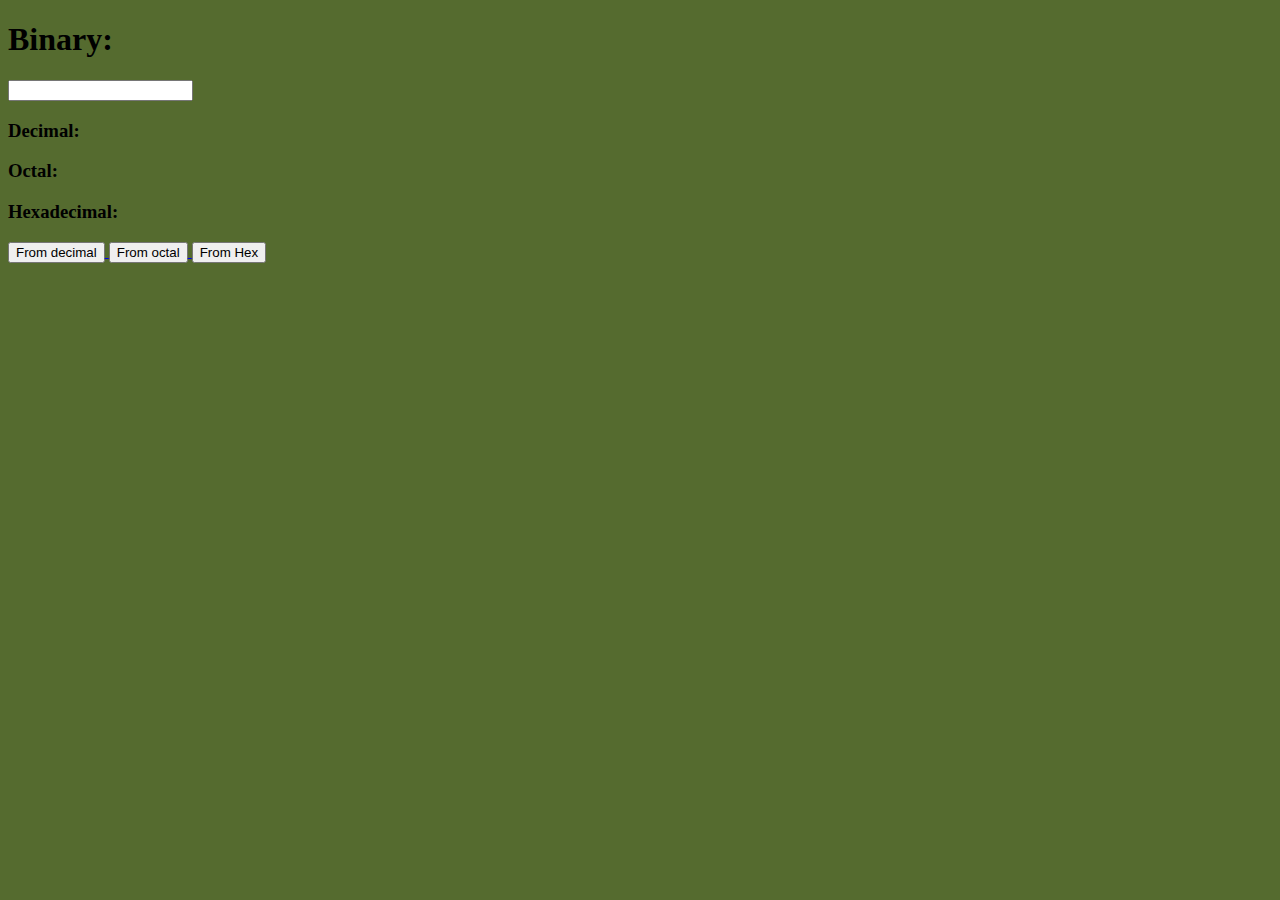
==== indexB.html @ f1fff445 "Add files via upload" ====
<!DOCTYPE html>
<html lang="en">
  <head>
    <meta charset="UTF-8" />
    <meta http-equiv="X-UA-Compatible" content="IE=edge" />
    <meta name="viewport" content="width=device-width, initial-scale=1.0" />
    <link rel="stylesheet" href="StyleSheet.css" />
    <title>toBinary</title>
  </head>
  <body>
    <script src="indexB.js"></script>
    <div>
      <h1>Binary:</h1>
      <input type="text" id="Binary" />
    </div>
    <div>
      <h3>Decimal:</h3>
      <h3 id="decimalOut"></h3>
    </div>
    <div>
      <h3>Octal:</h3>
      <h3 id="octalOut"></h3>
    </div>
    <div>
      <h3>Hexadecimal:</h3>
      <h3 id="hexOut"></h3>
    </div>
    <div>
      <a href="https://andihat.github.io/toBinary/index.html">
        <button>From decimal</button>
      </a>
      <a href="https://andihat.github.io/toBinary/indexO.html">
        <button>From octal</button>
      </a>
      <a href="https://andihat.github.io/toBinary/indexH.html">
        <button>From Hex</button>
      </a>
    </div>
  </body>
</html>
---- StyleSheet.css ----
body {

    background-color: darkolivegreen;

}
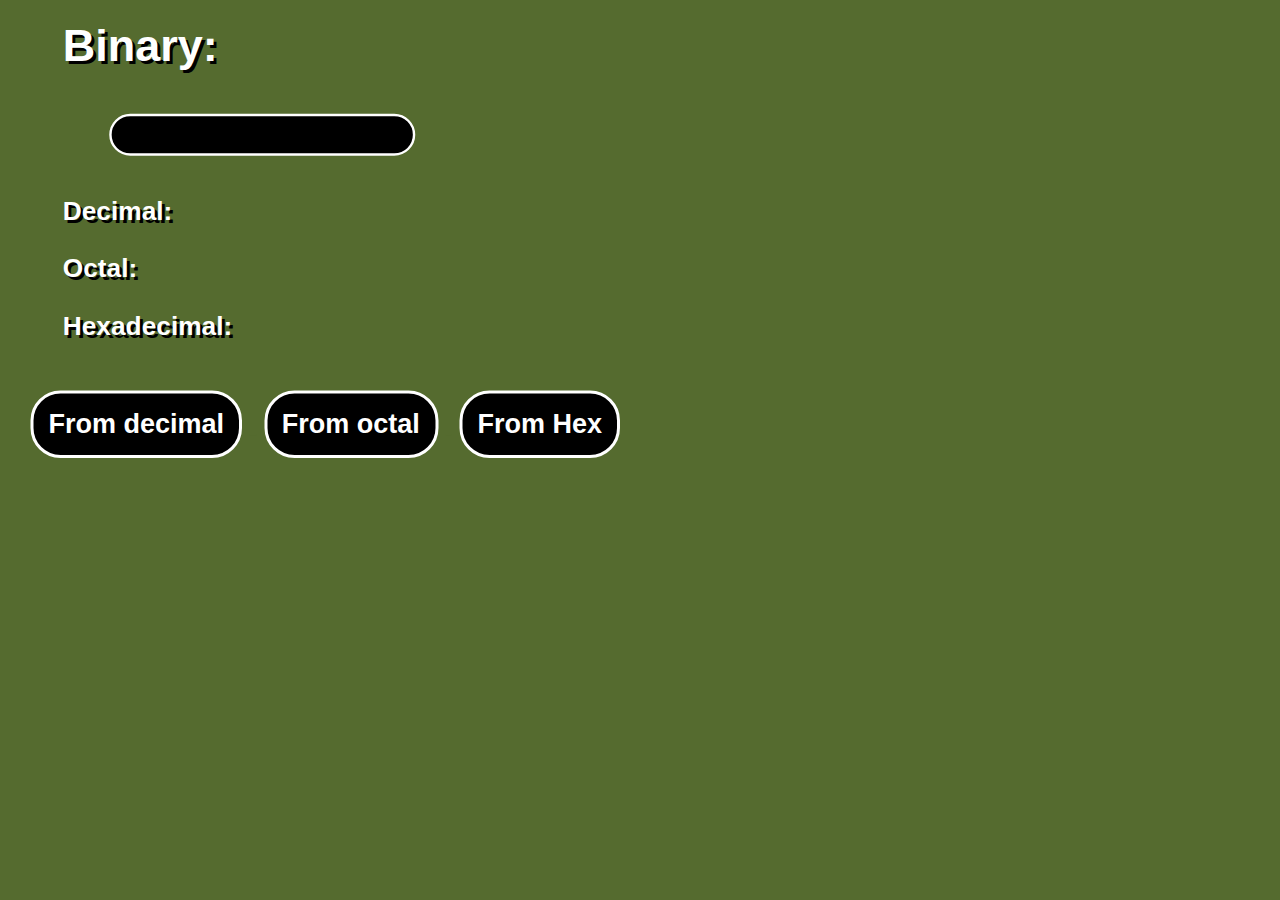
==== commit 884daee8: "Update indexB.html" ====
--- a/indexB.html
+++ b/indexB.html
@@ -5,27 +5,29 @@
     <meta http-equiv="X-UA-Compatible" content="IE=edge" />
     <meta name="viewport" content="width=device-width, initial-scale=1.0" />
     <link rel="stylesheet" href="StyleSheet.css" />
+    <link
+      rel="stylesheet"
+      media="(min-width:800px)"
+      href="StyleSheetLarge.css"
+    />
     <title>toBinary</title>
   </head>
   <body>
     <script src="indexB.js"></script>
-    <div>
+    <div class="in">
       <h1>Binary:</h1>
       <input type="text" id="Binary" />
     </div>
-    <div>
-      <h3>Decimal:</h3>
-      <h3 id="decimalOut"></h3>
+    <div class="outText">
+      <h3 id="decimalOut">Decimal:</h3>
     </div>
-    <div>
-      <h3>Octal:</h3>
-      <h3 id="octalOut"></h3>
+    <div class="outText">
+      <h3 id="octalOut">Octal:</h3>
     </div>
-    <div>
-      <h3>Hexadecimal:</h3>
-      <h3 id="hexOut"></h3>
+    <div class="outText">
+      <h3 id="hexOut">Hexadecimal:</h3>
     </div>
-    <div>
+    <div class="buttons">
       <a href="https://andihat.github.io/toBinary/index.html">
         <button>From decimal</button>
       </a>
--- a/StyleSheet.css
+++ b/StyleSheet.css
@@ -1,5 +1,105 @@
 body {
+    background-color: darkolivegreen;
+    font-family: Arial, Helvetica, sans-serif;
+}
 
-    background-color: darkolivegreen;
+@keyframes inputScale {
+    from{scale: 100%;}
+    to{scale: 110%;}
+}
 
-}+@keyframes scale {
+    from{scale: 100%;}
+    to{scale: 150%;}
+}
+
+.in {
+    margin:auto;
+    text-align: left;
+    width: auto;
+    max-width: 350px;
+
+    color: white;
+    text-shadow: 2px 2px black;
+    font-size: 15px;
+    
+}
+
+input {
+    background-color: black;
+
+    border: 2px white;
+    border-style:solid;
+    border-radius: 20px;
+
+    padding: 5px;
+    margin: 5px;
+
+    color: white;
+    font-weight: bold;
+    font-size: large;
+
+    scale: 0.8;
+}
+
+input:focus{
+
+    animation-name: inputScale;
+    animation-duration: 0.5s;
+    scale: 110%;
+    
+
+}
+
+.outText {
+    margin:auto;
+    text-align: left;
+    width: auto;
+    max-width: 350px;
+
+    color: white;
+    text-shadow: 2px 2px black;
+    font-size: 15px;
+    
+}
+
+.buttons {
+
+    padding: 10px;
+    margin: auto;
+    align-items: center;
+    text-align: center;
+    
+}
+
+button {
+
+    background-color: black;
+
+    border: 2px white;
+    border-style:solid;
+    border-radius: 20px;
+
+    padding: 10px;
+    margin: 5px;
+
+    color: beige;
+    font-weight: bold;
+    font-size: large;
+    
+
+}
+
+button:active{
+    background-color: olive;
+}
+
+button:hover {
+    animation-name: scale;
+    animation-duration: 0.5s;
+    scale: 150%;
+}
+
+a {
+    color: darkolivegreen;
+}
--- a/StyleSheetLarge.css
+++ b/StyleSheetLarge.css
@@ -0,0 +1,116 @@
+body {
+    background-color: darkolivegreen;
+    font-family: Arial, Helvetica, sans-serif;
+
+    transform: scale(1.5);
+    transform-origin: 0 0;
+    overflow-x: hidden;
+    width: fit-content;
+
+}
+
+.in {
+    
+    margin:auto;
+    text-align: left;
+    width: auto;
+    max-width: 350px;
+    
+    color: white;
+    text-shadow: 2px 2px black;
+    font-size: 15px;
+    
+}
+
+.outText {
+    
+    margin:auto;
+    text-align: left;
+    width: auto;
+    max-width: 350px;
+
+    color: white;
+    text-shadow: 2px 2px black;
+    font-size: 15px;
+
+    
+    
+}
+
+.buttons {
+
+    padding: 10px;
+    margin: auto;
+    align-items: center;
+    text-align: center;
+    
+}
+
+input {
+    background-color: black;
+
+    border: 2px white;
+    border-style:solid;
+    border-radius: 20px;
+
+    padding: 5px;
+    margin: 5px;
+
+    color: white;
+    font-weight: bold;
+    font-size: large;
+
+    scale: 0.8;
+}
+
+input:focus{
+
+    animation-name: inputScale;
+    animation-duration: 0.5s;
+    scale: 110%;
+    
+
+}
+
+button {
+
+    background-color: black;
+
+    border: 2px white;
+    border-style:solid;
+    border-radius: 20px;
+
+    padding: 10px;
+    margin: 5px;
+
+    color: white;
+    font-weight: bold;
+    font-size: large;
+    
+
+}
+
+@keyframes inputScale {
+    from{scale: 100%;}
+    to{scale: 110%;}
+}
+
+@keyframes scale {
+    from{scale: 100%;}
+    to{scale: 150%;}
+}
+
+button:active{
+    background-color: olive;
+    
+}
+
+button:hover {
+    animation-name: scale;
+    animation-duration: 0.5s;
+    scale: 150%;
+}
+
+a {
+    color: darkolivegreen;
+}